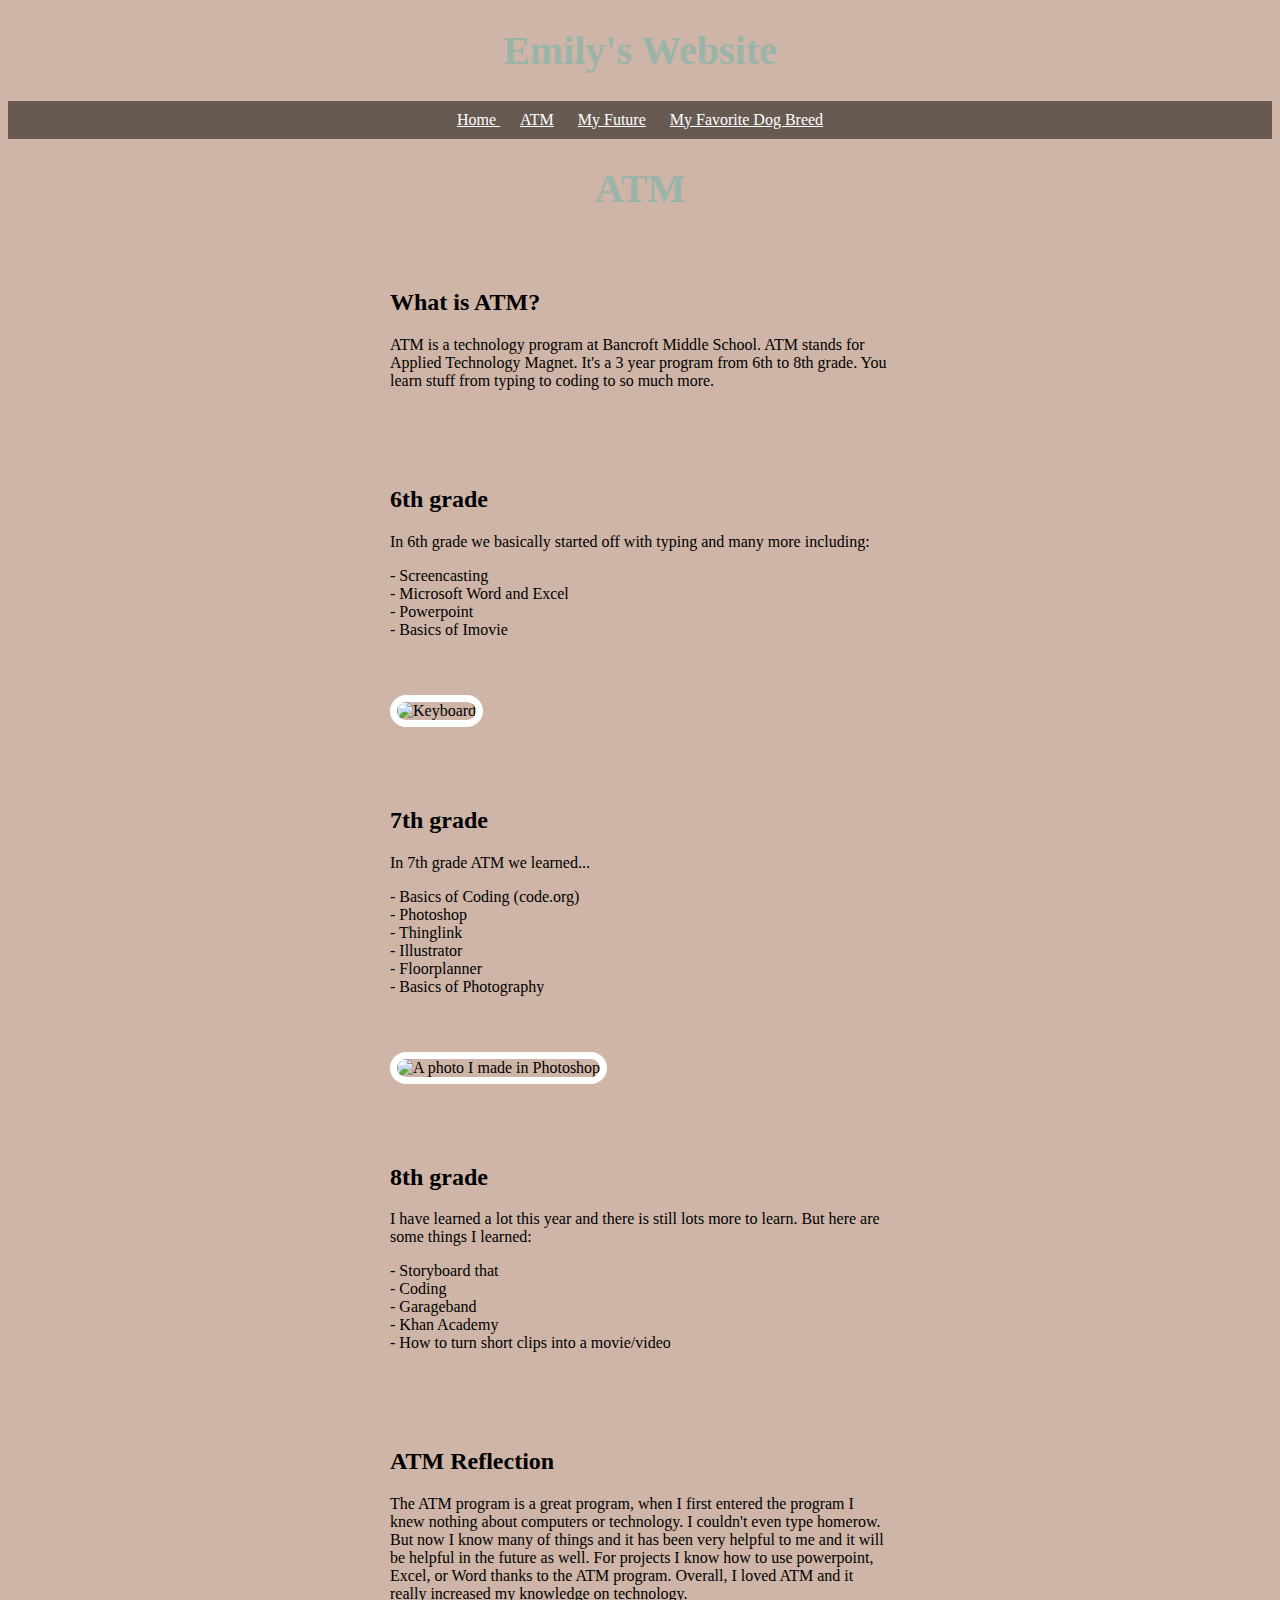
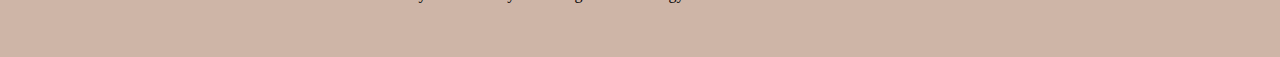
==== atm.html @ cfdd6663 "Update atm.html" ====
<!doctype html> 
<html>
	<head> 
		<Title>About Emily </Title>
		<Link rel="stylesheet" type="text/css" href="mystyle.css">

		</head>
		<body>
			<header>
				<h1> Emily's Website </h1>
				<ul>
					<li><a href="index.html"> Home </a></li>
					<li><a href="atm.html"> ATM</a></li>
					<li><a href="Future.html"> My Future</a></li>
 					<li><a href="Bonus.html"> My Favorite Dog Breed </a></li> 
				</ul>
			</header>
			
		<h1> ATM  </h1>
		<article> 
		<h2>What is ATM?</h2>
		<p>ATM is a technology program at Bancroft Middle School. ATM stands for Applied Technology Magnet. It's a 3 year program from 6th to 8th grade. You learn stuff from typing to coding to so much more.  </p>
			</article>
			<article> 
		<h2>6th grade </h2>
		<p>In 6th grade we basically started off with typing and many more including:<br></p>
				<p>
				- Screencasting<br>
				- Microsoft Word and Excel<br>
				- Powerpoint<br>
				- Basics of Imovie<br>
				</p>
				
		<img src="https://lh3.google.com/u/0/d/0B8C0_Zc1OnN2STJmdU9RSkdqRFU=w1680-h895-iv1" alt="Keyboard" width="500">
			</article>
			<article>
		<h2>7th grade</h2>
		<p>In 7th grade ATM we learned...<br></p>
				<p>
				- Basics of Coding (code.org)<br>
				- Photoshop<br> 
				- Thinglink<br> 
				- Illustrator<br>
				- Floorplanner<br> 
				- Basics of Photography<br> 
				</p>
		<img src="https://lh3.google.com/u/0/d/0B8C0_Zc1OnN2cUVONTQ3MURvNnc=w1680-h895-iv1" alt="A photo I made in Photoshop" width="400">
			</article>
			<article>
		<h2>8th grade</h2>
		<p> I have learned a lot this year and there is still lots more to learn. But here are some things I learned:<br></p>
				<p>
				- Storyboard that<br>
				- Coding<br>
				- Garageband<br>
				- Khan Academy<br>
				- How to turn short clips into a movie/video
				</p>
			</article>
			<article>
		<h2>ATM Reflection</h2>
		<p>The ATM program is a great program, when I first entered the program I knew nothing about computers or technology. I couldn't even type homerow. But now I know many of things and it has been very helpful to me and it will be helpful in the future as well. For projects I know how to use powerpoint, Excel, or Word thanks to the ATM program. Overall, I loved ATM and it really increased my knowledge on technology. </p>
			</article>
		</body>
		</html>
---- mystyle.css ----
body{
background:rgb(206,181,167); 
}
header {
      text-align: center;
      background: url('https://lh3.google.com/u/0/d/0B8C0_Zc1OnN2elpUeTZubW1DNDA=w1304-h875-iv1');
      background-size: cover;
      color: white;
    }
    a {
      color:white;
      font-family:'Delius', cursive; 
    }
    h1 {
      text-align: center; 
      font-family: 'Sacramento',cursive;
      font-size: 40px;
      color:rgb(155,180,170);
    }
    img { 
  margin: 40px 0px 0px 0px;
  border: 7px solid white; 
  border-radius: 20px;
    }
    ul {
      padding: 10px;
      background: rgba(0,0,0,0.5);
    }
    li {
      display: inline;
      padding: 0px 10px 0px 10px;
    }
    article {
      width: 700px; 
      padding: 30px;
      margin: 0 auto;
      width: 500px;
      max-width:500px;
    }
    @media (max-width: 500px) {
      body {
        text-align: left
        background:rgb(206,181,167;
      }
       h1 { 
      font-size: 36px; 
    } 
    li {
      display: block; 
      padding: 5px;
      
    }
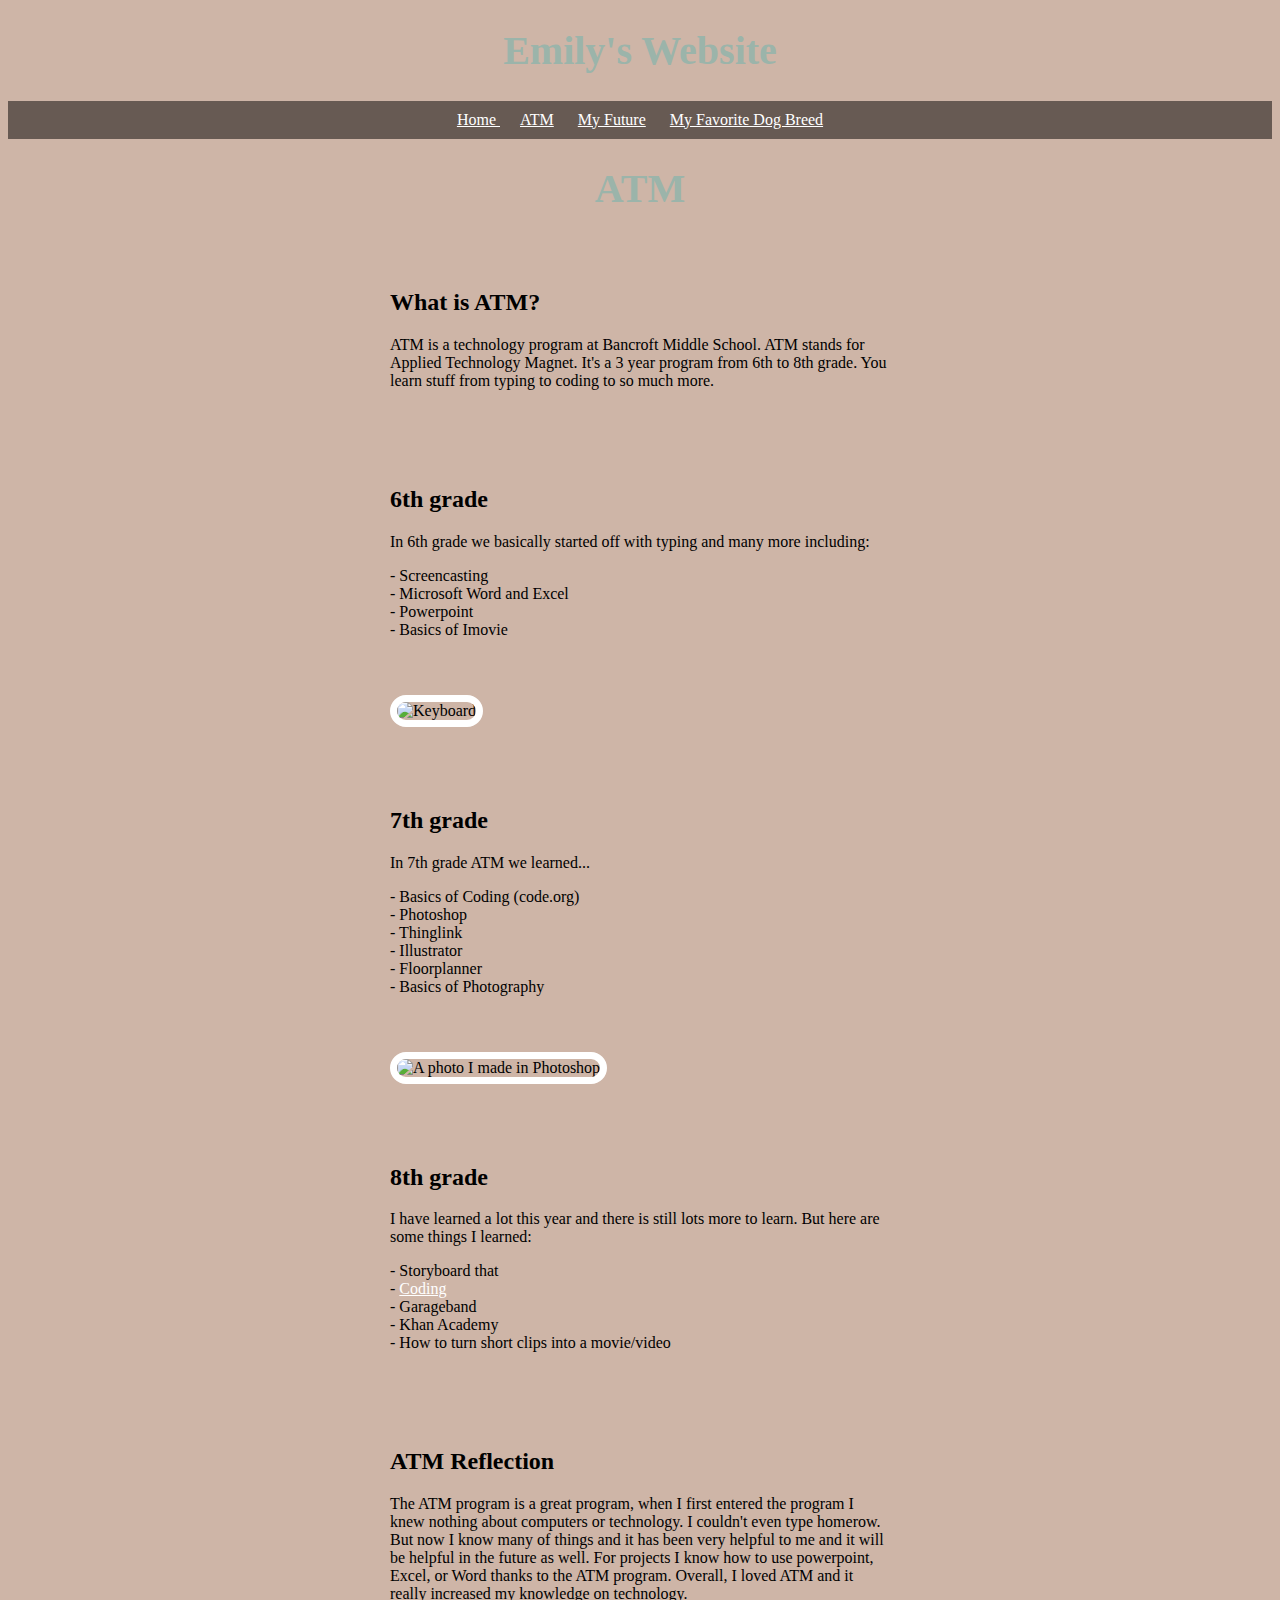
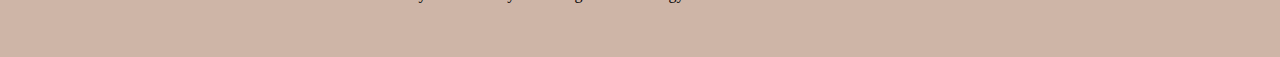
==== commit 003757de: "Update atm.html" ====
--- a/atm.html
+++ b/atm.html
@@ -51,7 +51,7 @@
 		<p> I have learned a lot this year and there is still lots more to learn. But here are some things I learned:<br></p>
 				<p>
 				- Storyboard that<br>
-				- Coding<br>
+				- <a href="https://dash.generalassemb.ly/emilychavez__/build-your-own-personal-website">Coding</a><br>
 				- Garageband<br>
 				- Khan Academy<br>
 				- How to turn short clips into a movie/video
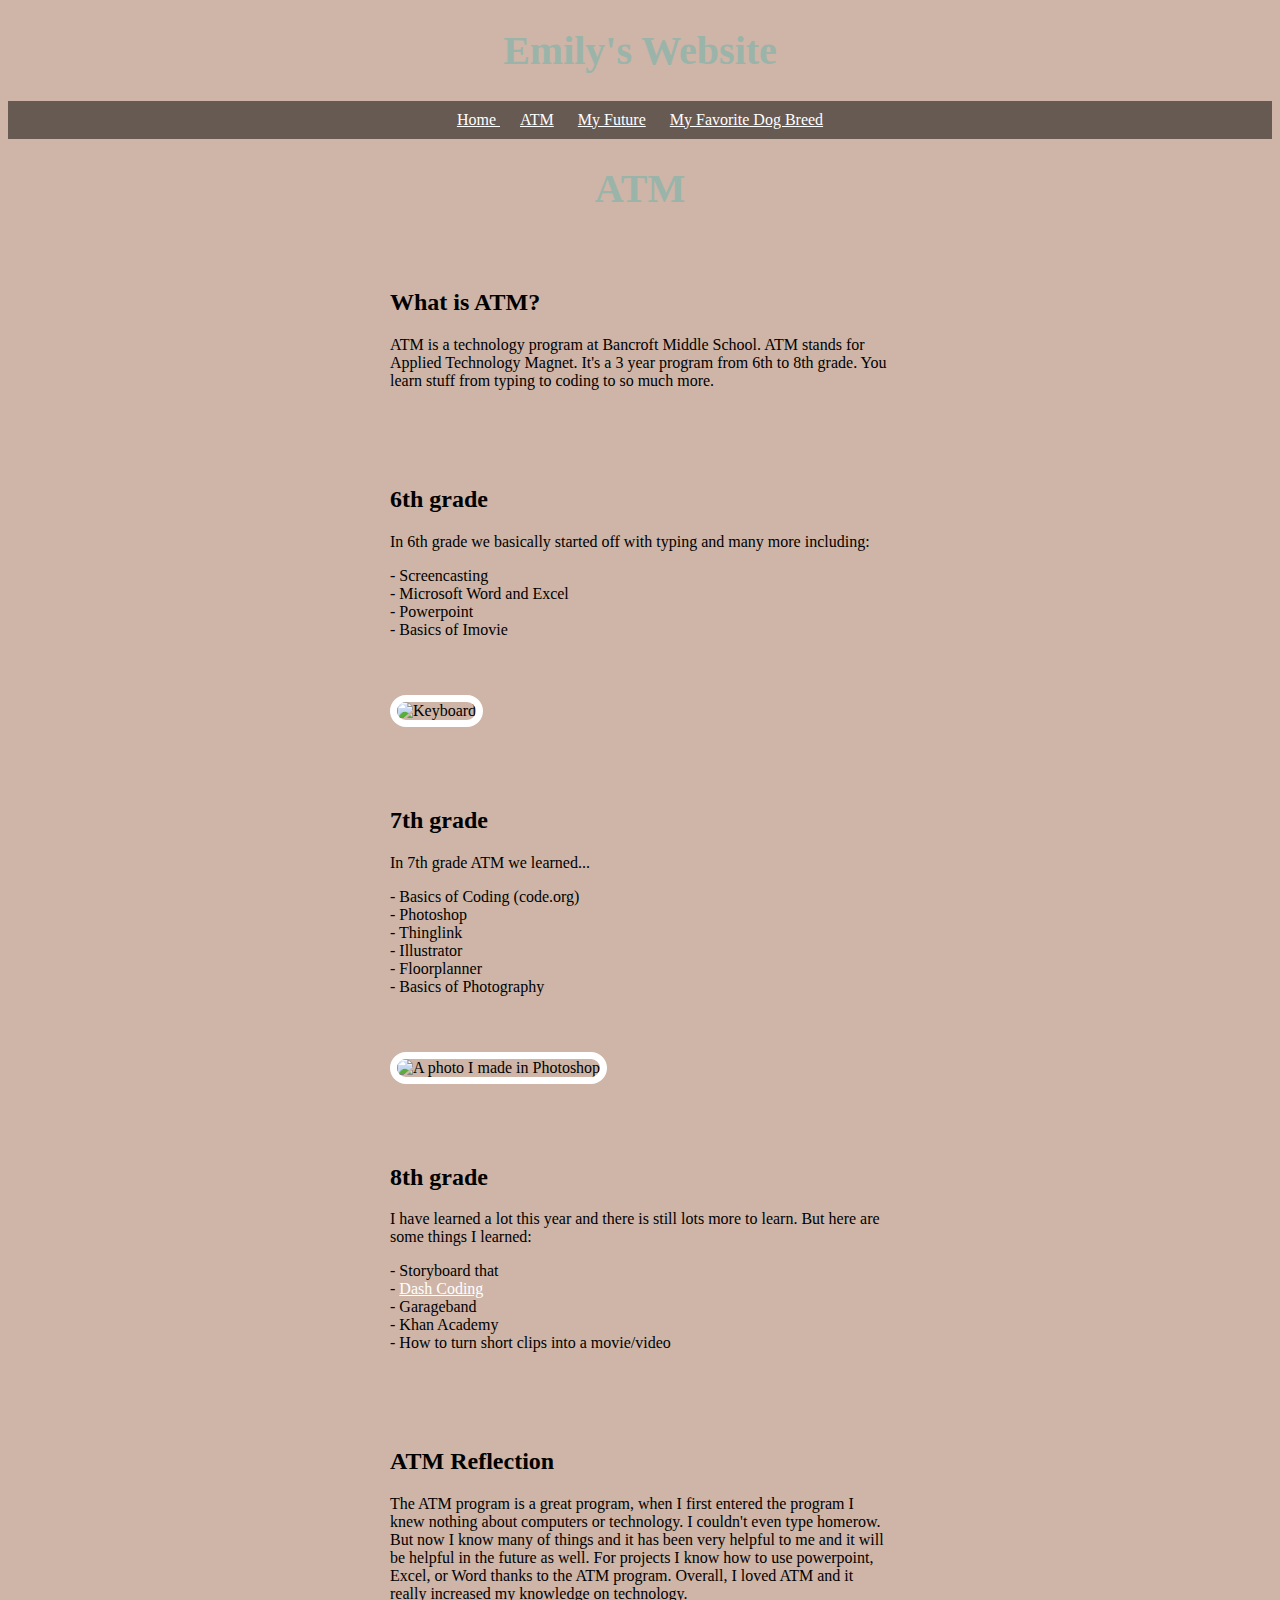
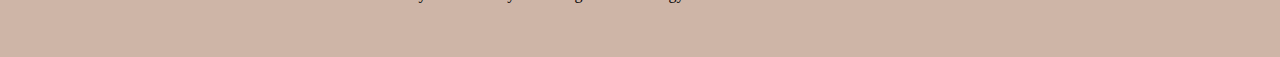
==== commit ab3232ba: "Update atm.html" ====
--- a/atm.html
+++ b/atm.html
@@ -51,7 +51,7 @@
 		<p> I have learned a lot this year and there is still lots more to learn. But here are some things I learned:<br></p>
 				<p>
 				- Storyboard that<br>
-				- <a href="https://dash.generalassemb.ly/emilychavez__/build-your-own-personal-website">Coding</a><br>
+				- <a target="_blank" href="https://dash.generalassemb.ly/emilychavez__/build-your-own-personal-website"> Dash Coding</a><br>
 				- Garageband<br>
 				- Khan Academy<br>
 				- How to turn short clips into a movie/video
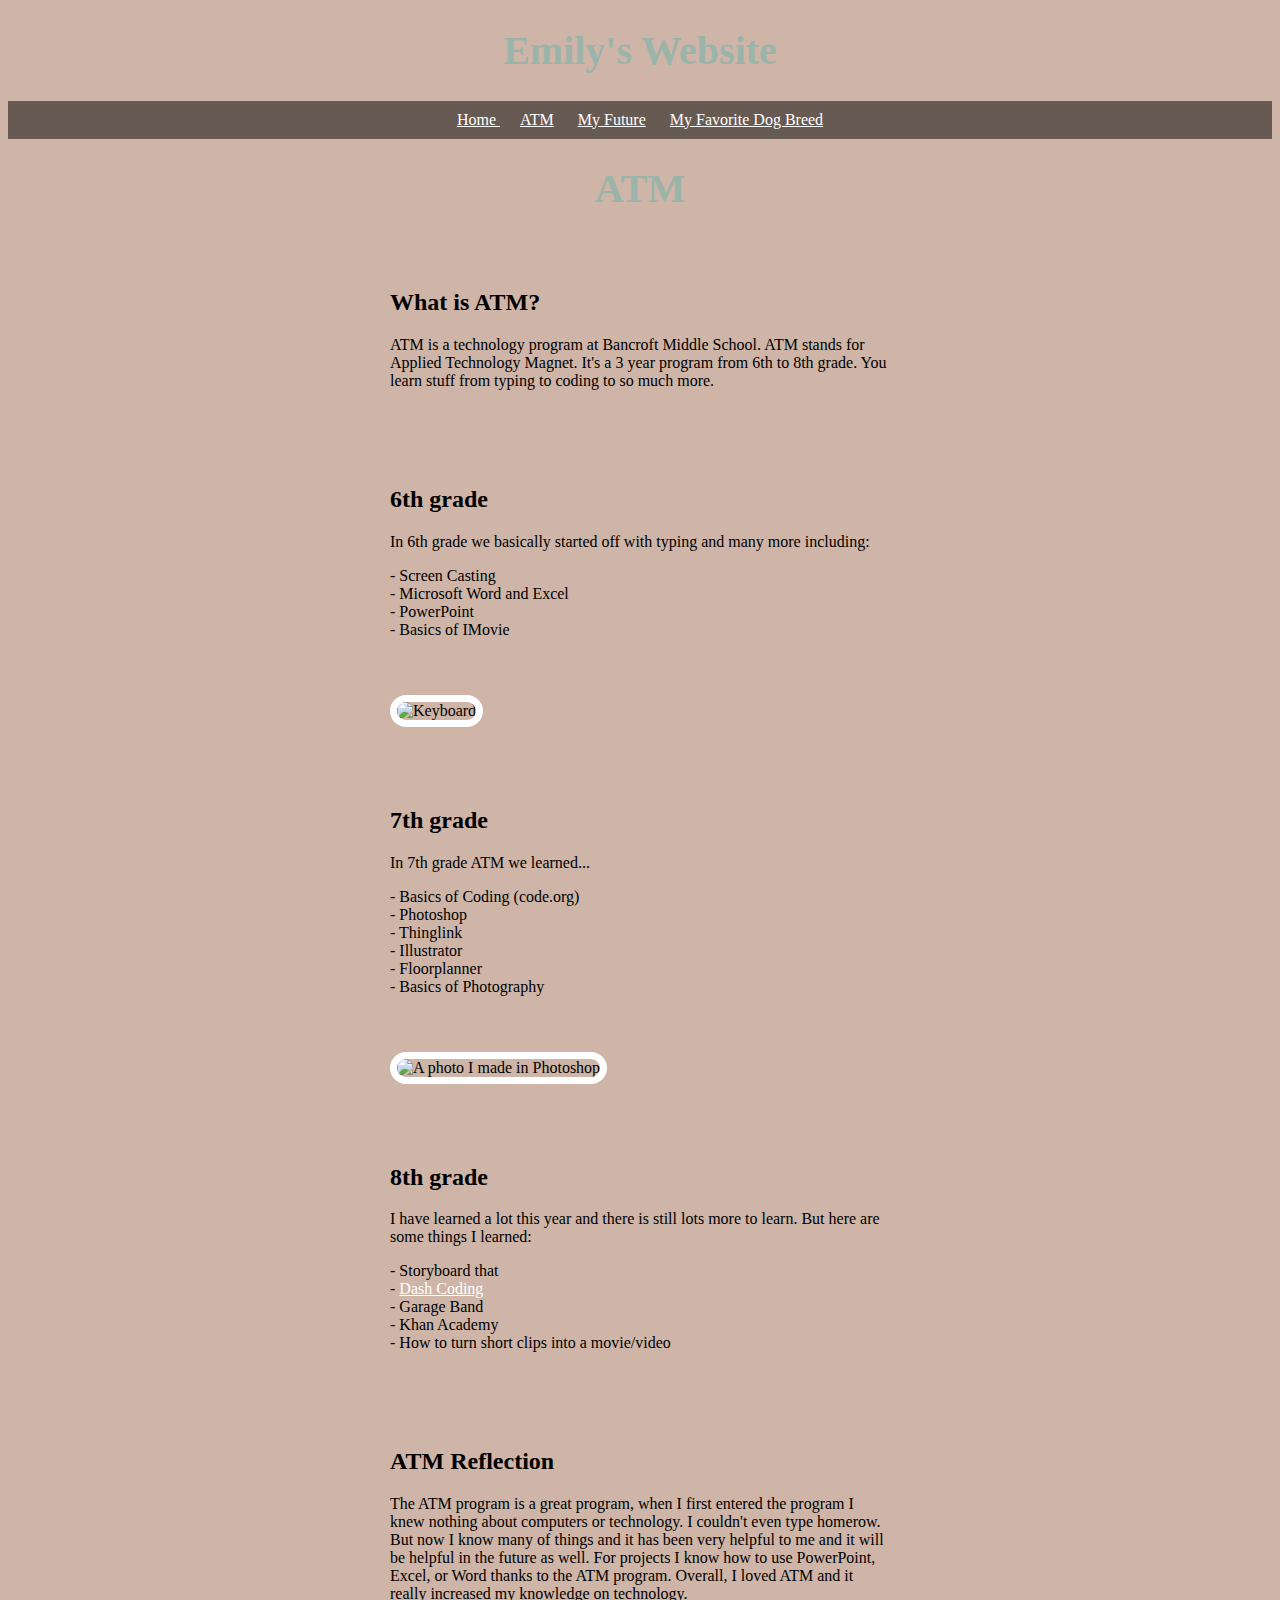
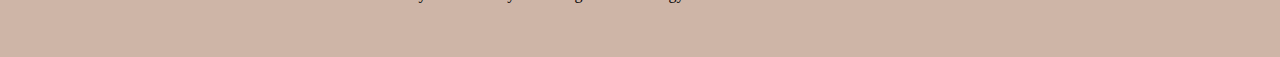
==== commit e072e912: "Update atm.html" ====
--- a/atm.html
+++ b/atm.html
@@ -25,10 +25,10 @@
 		<h2>6th grade </h2>
 		<p>In 6th grade we basically started off with typing and many more including:<br></p>
 				<p>
-				- Screencasting<br>
+				- Screen Casting<br>
 				- Microsoft Word and Excel<br>
-				- Powerpoint<br>
-				- Basics of Imovie<br>
+				- PowerPoint<br>
+				- Basics of IMovie<br>
 				</p>
 				
 		<img src="https://lh3.google.com/u/0/d/0B8C0_Zc1OnN2STJmdU9RSkdqRFU=w1680-h895-iv1" alt="Keyboard" width="500">
@@ -52,14 +52,14 @@
 				<p>
 				- Storyboard that<br>
 				- <a target="_blank" href="https://dash.generalassemb.ly/emilychavez__/build-your-own-personal-website"> Dash Coding</a><br>
-				- Garageband<br>
+				- Garage Band<br>
 				- Khan Academy<br>
 				- How to turn short clips into a movie/video
 				</p>
 			</article>
 			<article>
 		<h2>ATM Reflection</h2>
-		<p>The ATM program is a great program, when I first entered the program I knew nothing about computers or technology. I couldn't even type homerow. But now I know many of things and it has been very helpful to me and it will be helpful in the future as well. For projects I know how to use powerpoint, Excel, or Word thanks to the ATM program. Overall, I loved ATM and it really increased my knowledge on technology. </p>
+		<p>The ATM program is a great program, when I first entered the program I knew nothing about computers or technology. I couldn't even type homerow. But now I know many of things and it has been very helpful to me and it will be helpful in the future as well. For projects I know how to use PowerPoint, Excel, or Word thanks to the ATM program. Overall, I loved ATM and it really increased my knowledge on technology. </p>
 			</article>
 		</body>
 		</html> 
--- a/mystyle.css
+++ b/mystyle.css
@@ -48,7 +48,6 @@
     li {
       display: block; 
       padding: 5px;
-      
-    }
+          
 
 
